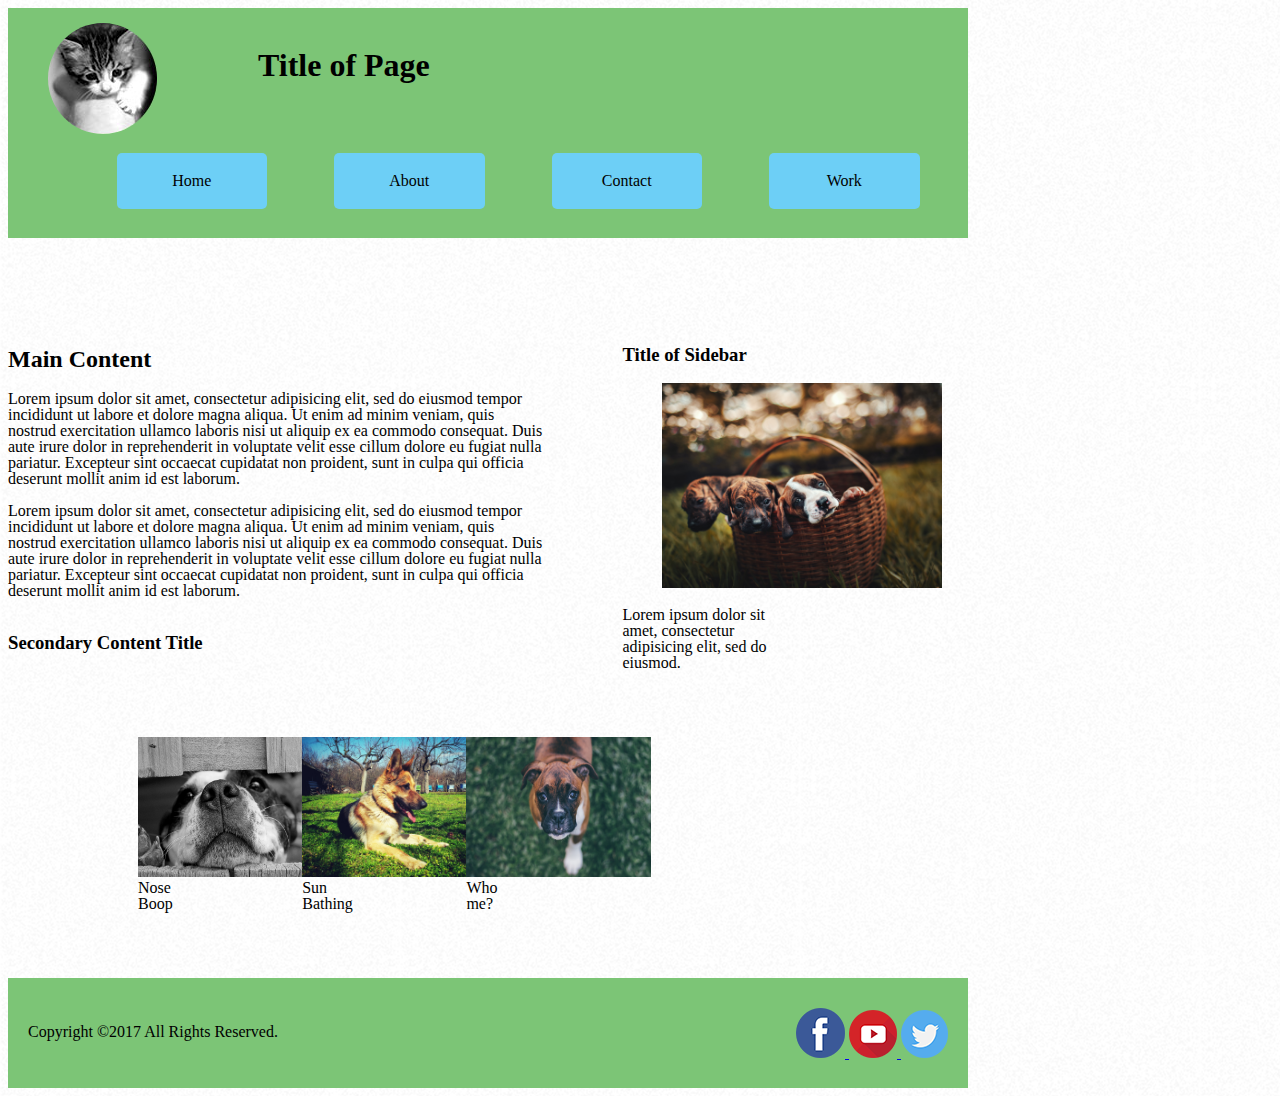
==== lib2024/assg-4/index.html @ 8aef1cd8 "testing" ====
<!DOCTYPE html>
<html lang="en-ca">
	<head>
		<meta charset="utf-8">
		<meta name="author" content="Rachel Whelen">
		<title>Assignment 4</title>
		<link rel="stylesheet" type="text/css" href="css/style.css">
	</head>
	<!-- body starts here -->
	<body> 
	<!-- the header starts here -->
		<header class="site-header" id="site-header">
			<div class="container clearfix">
				<img src="img/logo.png" class="logo" alt="cat logo">
				<h1 class="title">Title of Page</h1>
				<nav class=nav>
					<ul class= "nav">
						<li class="nav">
							<a>Home</a>
						</li>
						<li class="nav">
							<a>About</a>
						</li>
						<li class="nav"> 
							<a>Contact</a>
						</li>
						<li class="nav"> 
							<a>Work</a>
						</li>
				    </ul>
			    </nav>	
			</div>
		</header>
		<!-- header ends here -->
		<!-- this is the main section -->
        <main class="main clearfix" id="main">
        	<article class="col-main site-content clearfix">
        		<section class="main-content" id=main-block>
					<h2>Main Content</h2>
					<p>Lorem ipsum dolor sit amet, consectetur adipisicing elit, sed do eiusmod
					tempor incididunt ut labore et dolore magna aliqua. Ut enim ad minim veniam,
					quis nostrud exercitation ullamco laboris nisi ut aliquip ex ea commodo
					consequat. Duis aute irure dolor in reprehenderit in voluptate velit esse
					cillum dolore eu fugiat nulla pariatur. Excepteur sint occaecat cupidatat non
					proident, sunt in culpa qui officia deserunt mollit anim id est laborum.</p>
					<p>Lorem ipsum dolor sit amet, consectetur adipisicing elit, sed do eiusmod
					tempor incididunt ut labore et dolore magna aliqua. Ut enim ad minim veniam,
					quis nostrud exercitation ullamco laboris nisi ut aliquip ex ea commodo
					consequat. Duis aute irure dolor in reprehenderit in voluptate velit esse
					cillum dolore eu fugiat nulla pariatur. Excepteur sint occaecat cupidatat non
					proident, sunt in culpa qui officia deserunt mollit anim id est laborum.</p>
				</section>
			</article>
			<!-- this is the end of the main paragraphs -->
			<!-- this is the side content -->
			<aside class="site-sidebar clearfix" id="side">
				<h3>Title of Sidebar</h3>
				<figure>
					<div class="image-gallery-container clearfix">
						<img src="img/puppies1.jpg" alt="friends" width="280" height="205">
					</div>
				</figure>
				<p>Lorem ipsum dolor sit amet, consectetur adipisicing elit, sed do eiusmod.
				</p>
			</aside>
			<!-- this is the end of the side content -->
			<!-- here is the secondary content with the images -->
			<section id=secondary-content class= image-gallery>
				<h3>Secondary Content Title</h3>
				<ul class="image-container clearfix">
					<l1 class="images">
						<figure>
							<img src="img/puppy1.jpg" alt="Gallery Image 1" width="185" height="140">
							<figcaption>Nose Boop</figcaption>
						</figure>
					</l1>
					<l1 class="images">
						<figure>
							<img src="img/puppy2.jpg" alt="Gallery Image 2" width="185" height="140">
							<figcaption>Sun Bathing</figcaption>
						</figure>
					</l1>
					<l1 class="images">
						<figure>
							<img src="img/puppy3.jpg" alt="Gallery Image 3" width="185" height="140">
							<figcaption>Who me?</figcaption>
						</figure>
					</l1>
				</ul>
			</section>
		</main>
		<!-- this is then end of the main section -->
		<!-- this is the footer -->
		<footer class="footer">
			<p>Copyright &copy;2017 All Rights Reserved.
			<nav class="social-media">
				<a href="https://www.facebook.com/"> 	
					<img src="img/facebook.png" class="social" alt="facebook">
				</a>
				<a href="https://www.youtube.com/">
					<img src="img/youtube.png" class="social" alt="youtube">
				</a>
				<a href="https://twitter.com/">
					<img src="img/twitter.png" class="social" alt="twitter">
				</a>
			</nav>
		</footer>
	</body>
</html>
---- lib2024/assg-4/css/style.css ----
@charset utf-8

 /*http://meyerweb.com/eric/tools/css/reset/ 
   v2.0 | 20110126
   License: none (public domain)
*/

html, body, div, span, applet, object, iframe,
h1, h2, h3, h4, h5, h6, p, blockquote, pre,
a, abbr, acronym, address, big, cite, code,
del, dfn, em, img, ins, kbd, q, s, samp,
small, strike, strong, sub, sup, tt, var,
b, u, i, center,
dl, dt, dd, ol, ul, li,
fieldset, form, label, legend,
table, caption, tbody, tfoot, thead, tr, th, td,
article, aside, canvas, details, embed, 
figure, figcaption, footer, header, hgroup, 
menu, nav, output, ruby, section, summary,
time, mark, audio, video {
	margin: 0;
	padding: 0;
	border: 0;
	font-size: 100%;
	font: inherit;
	vertical-align: baseline;
}
/* HTML5 display-role reset for older browsers */
article, aside, details, figcaption, figure, 
footer, header, hgroup, menu, nav, section {
	display: block;
}
body {
	line-height: 1;
}
ol, ul {
	list-style: none;
}
blockquote, q {
	quotes: none;
}
blockquote:before, blockquote:after,
q:before, q:after {
	content: '';
	content: none;
}
table {
	border-collapse: collapse;
	border-spacing: 0;
}

image{
	width:100%;


}



.clearfix:after {
	content:;
	 display:table;
	 clear:both;
}



body {
	background-image: url(../img/so-white.png);
	max-width:960px;
}

.site-header{
	background-color:#7cc576;
	box-sizing:border-box;
	padding:10px 25px;
	width:960px;
	height:230px;
	position:relative;
}	


.site-header div img{
	position:absolute;
	left:25px;
	top:10px;

} 
.site-header div h1{
	position:absolute;
	left:250px;
	top:20px;

}


.nav li a {
	background-color:#6dcff6; 
	display:block;
	padding:20px 10px;

	width:100%;
	text-align:center;
	border-radius:5px;

}

.nav li {
	float:left;
	margin:5%;
	width:15%;
	box-sizing:border-box;
	display:block;
	padding:75px 0px;

}

.main {
	width:80%;
	
}
section {
	float:left;
	width:70%;
	box-sizing:border-box;
	
}

aside {
	float:right;
	width:20%;
	box-sizing:border-box;

	
}



.images{
	float:left;
	width:33%;
	box-sizing: border-box;
	padding:50px;
	

}


.footer{
	background-color:#7cc576;
	width:960px;
	height:110px;
	clear:both;

}

.footer p{
	float:left;
	padding:30px 20px;
	box-sizing:border-box;
}
	

.social-media{
	float:right;
	padding:30px 20px;
	border-style:border-box;
}
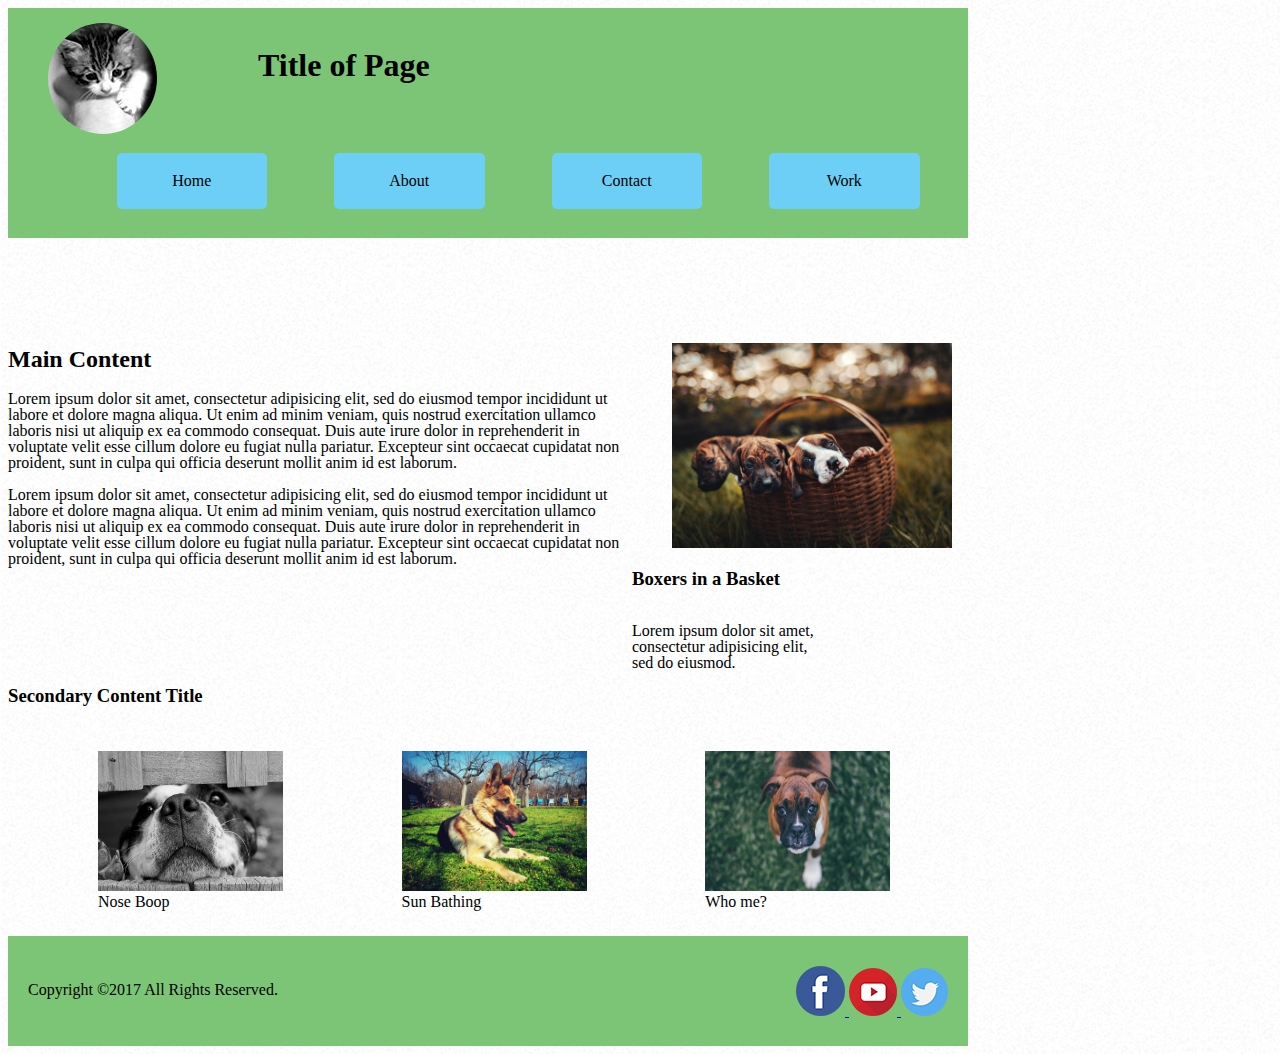
==== commit 8cd4a6a1: "almost there" ====
--- a/lib2024/assg-4/index.html
+++ b/lib2024/assg-4/index.html
@@ -7,7 +7,7 @@
 		<link rel="stylesheet" type="text/css" href="css/style.css">
 	</head>
 	<!-- body starts here -->
-	<body> 
+	<body class="container"> 
 	<!-- the header starts here -->
 		<header class="site-header" id="site-header">
 			<div class="container clearfix">
@@ -54,12 +54,12 @@
 			<!-- this is the end of the main paragraphs -->
 			<!-- this is the side content -->
 			<aside class="site-sidebar clearfix" id="side">
-				<h3>Title of Sidebar</h3>
 				<figure>
 					<div class="image-gallery-container clearfix">
 						<img src="img/puppies1.jpg" alt="friends" width="280" height="205">
 					</div>
 				</figure>
+				<h3>Boxers in a Basket</h3>
 				<p>Lorem ipsum dolor sit amet, consectetur adipisicing elit, sed do eiusmod.
 				</p>
 			</aside>
--- a/lib2024/assg-4/css/style.css
+++ b/lib2024/assg-4/css/style.css
@@ -49,7 +49,7 @@
 	border-spacing: 0;
 }
 
-image{
+image {
 	width:100%;
 
 
@@ -65,12 +65,12 @@
 
 
 
-body {
+.container {
 	background-image: url(../img/so-white.png);
 	max-width:960px;
 }
 
-.site-header{
+.site-header {
 	background-color:#7cc576;
 	box-sizing:border-box;
 	padding:10px 25px;
@@ -80,13 +80,13 @@
 }	
 
 
-.site-header div img{
+.site-header div img {
 	position:absolute;
 	left:25px;
 	top:10px;
 
 } 
-.site-header div h1{
+.site-header div h1 {
 	position:absolute;
 	left:250px;
 	top:20px;
@@ -98,7 +98,6 @@
 	background-color:#6dcff6; 
 	display:block;
 	padding:20px 10px;
-
 	width:100%;
 	text-align:center;
 	border-radius:5px;
@@ -116,34 +115,56 @@
 }
 
 .main {
-	width:80%;
-	
-}
-section {
-	float:left;
-	width:70%;
-	box-sizing:border-box;
-	
-}
-
-aside {
+	width:960px;
+	
+}
+.main-content {
+	float:left;
+	width:65%;
+	box-sizing:border-box;
+	margin-bottom:75px;
+	
+	
+}
+
+
+.site-sidebar {
+	float:left;
+	width:20%;
+	box-sizing:border-box;
+
+	
+}
+
+
+}
+.site-sidebar h3 {
+	width:20%;
+	
+}
+
+.site-sidebar p {
 	float:right;
-	width:20%;
-	box-sizing:border-box;
-
-	
-}
-
-
-
-.images{
+
+	box-sizing:border-box;
+
+	
+
+}
+.image-gallery h3 {
+	clear:both;
+}
+
+.images {
 	float:left;
 	width:33%;
 	box-sizing: border-box;
-	padding:50px;
-	
-
-}
+	padding:10px;
+	
+	
+
+}
+
 
 
 .footer{
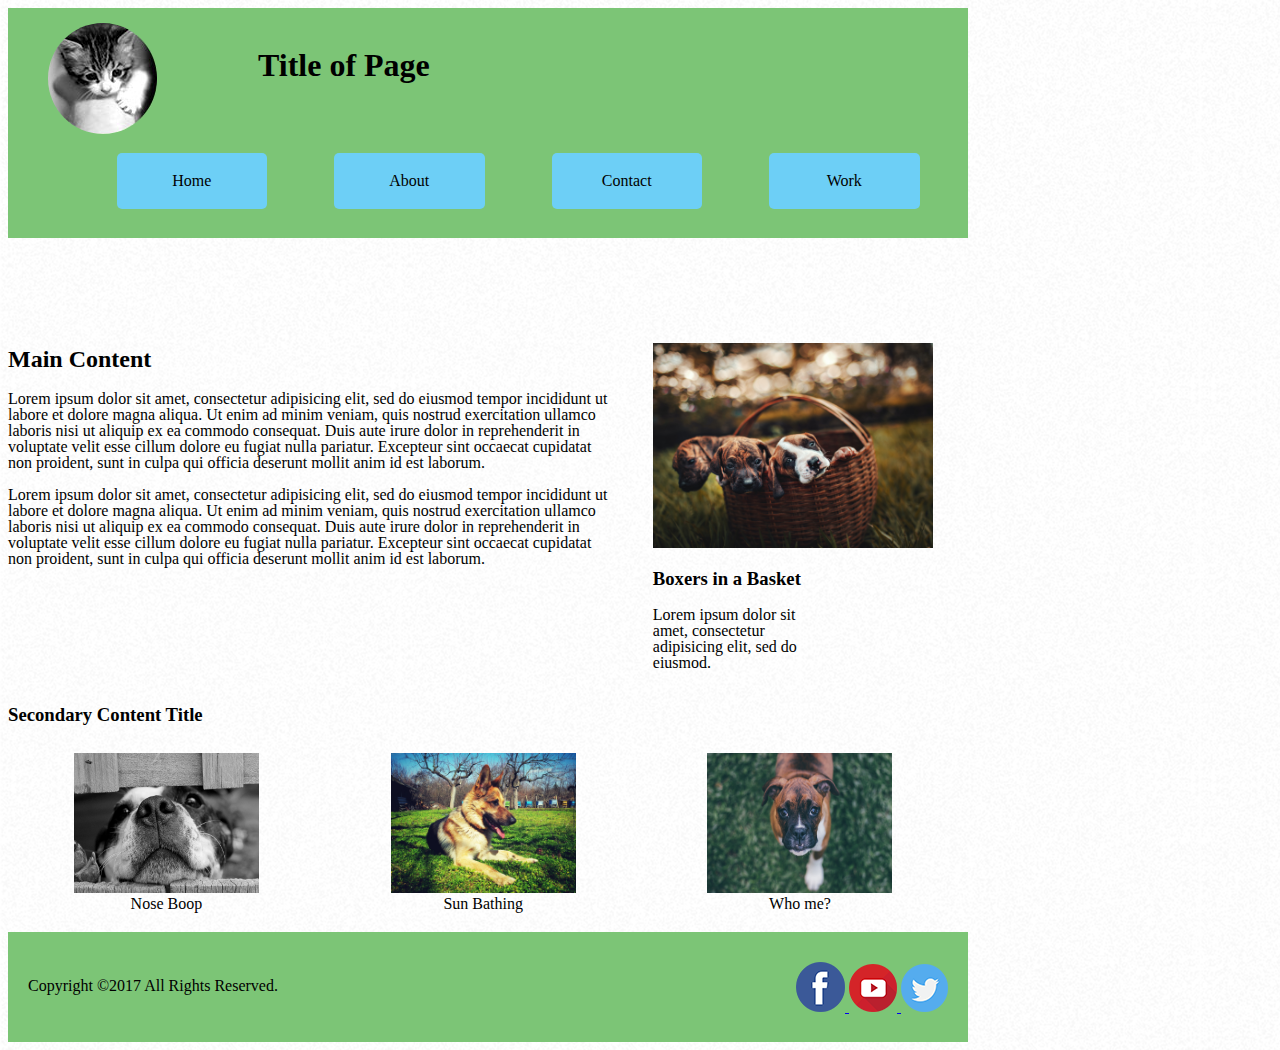
==== commit 39ee577c: "FINALLY! I DID IT! LIKE 25HOURS LATER" ====
--- a/lib2024/assg-4/index.html
+++ b/lib2024/assg-4/index.html
@@ -10,7 +10,7 @@
 	<body class="container"> 
 	<!-- the header starts here -->
 		<header class="site-header" id="site-header">
-			<div class="container clearfix">
+			<div class="container">
 				<img src="img/logo.png" class="logo" alt="cat logo">
 				<h1 class="title">Title of Page</h1>
 				<nav class=nav>
@@ -34,7 +34,7 @@
 		<!-- header ends here -->
 		<!-- this is the main section -->
         <main class="main clearfix" id="main">
-        	<article class="col-main site-content clearfix">
+        	<article class="col-main">
         		<section class="main-content" id=main-block>
 					<h2>Main Content</h2>
 					<p>Lorem ipsum dolor sit amet, consectetur adipisicing elit, sed do eiusmod
@@ -55,7 +55,7 @@
 			<!-- this is the side content -->
 			<aside class="site-sidebar clearfix" id="side">
 				<figure>
-					<div class="image-gallery-container clearfix">
+					<div class="image-gallery-container">
 						<img src="img/puppies1.jpg" alt="friends" width="280" height="205">
 					</div>
 				</figure>
@@ -64,32 +64,26 @@
 				</p>
 			</aside>
 			<!-- this is the end of the side content -->
+		</main>
 			<!-- here is the secondary content with the images -->
-			<section id=secondary-content class= image-gallery>
-				<h3>Secondary Content Title</h3>
-				<ul class="image-container clearfix">
-					<l1 class="images">
-						<figure>
-							<img src="img/puppy1.jpg" alt="Gallery Image 1" width="185" height="140">
-							<figcaption>Nose Boop</figcaption>
-						</figure>
-					</l1>
-					<l1 class="images">
-						<figure>
-							<img src="img/puppy2.jpg" alt="Gallery Image 2" width="185" height="140">
-							<figcaption>Sun Bathing</figcaption>
-						</figure>
-					</l1>
-					<l1 class="images">
-						<figure>
-							<img src="img/puppy3.jpg" alt="Gallery Image 3" width="185" height="140">
-							<figcaption>Who me?</figcaption>
-						</figure>
-					</l1>
-				</ul>
-			</section>
-		</main>
-		<!-- this is then end of the main section -->
+		<section  class="image-gallery clearfix">
+			<h3>Secondary Content Title</h3>
+			<article clas="images clearfix">
+				<figure class="images clearfix">
+						<img src="img/puppy1.jpg" alt="Gallery Image 1" width="185" height="140">
+						<figcaption>Nose Boop</figcaption>
+				</figure>
+				<figure class="images clearfix">
+						<img src="img/puppy2.jpg" alt="Gallery Image 2" width="185" height="140">
+						<figcaption>Sun Bathing</figcaption>
+				</figure>				
+				<figure class="images clearfix">
+					<img src="img/puppy3.jpg" alt="Gallery Image 3" width="185" height="140">
+					<figcaption>Who me?</figcaption>
+				</figure>
+			</article>
+		</section>
+		<!-- this is then end of the section -->
 		<!-- this is the footer -->
 		<footer class="footer">
 			<p>Copyright &copy;2017 All Rights Reserved.
--- a/lib2024/assg-4/css/style.css
+++ b/lib2024/assg-4/css/style.css
@@ -1,10 +1,8 @@
-@charset utf-8
-
  /*http://meyerweb.com/eric/tools/css/reset/ 
    v2.0 | 20110126
    License: none (public domain)
 */
-
+@charset utf-8
 html, body, div, span, applet, object, iframe,
 h1, h2, h3, h4, h5, h6, p, blockquote, pre,
 a, abbr, acronym, address, big, cite, code,
@@ -51,25 +49,19 @@
 
 image {
 	width:100%;
-
-
 }
-
-
-
+/*Here is the clearfix */
 .clearfix:after {
-	content:;
-	 display:table;
-	 clear:both;
+	 content: "";
+	 display: table;
+	 clear: both;
 }
-
-
-
+/*Here is the main container*/
 .container {
 	background-image: url(../img/so-white.png);
 	max-width:960px;
 }
-
+/*This section styles the header*/
 .site-header {
 	background-color:#7cc576;
 	box-sizing:border-box;
@@ -78,22 +70,17 @@
 	height:230px;
 	position:relative;
 }	
-
-
 .site-header div img {
 	position:absolute;
 	left:25px;
 	top:10px;
-
 } 
 .site-header div h1 {
 	position:absolute;
 	left:250px;
 	top:20px;
-
 }
-
-
+/*This section styles the buttons*/
 .nav li a {
 	background-color:#6dcff6; 
 	display:block;
@@ -101,9 +88,7 @@
 	width:100%;
 	text-align:center;
 	border-radius:5px;
-
 }
-
 .nav li {
 	float:left;
 	margin:5%;
@@ -111,98 +96,52 @@
 	box-sizing:border-box;
 	display:block;
 	padding:75px 0px;
-
 }
-
-.main {
-	width:960px;
-	
+/*main*/
+.main{
+	width:90%;
 }
+/*article in main*/
 .main-content {
 	float:left;
-	width:65%;
+	width:70%;
 	box-sizing:border-box;
-	margin-bottom:75px;
-	
-	
 }
-
-
+/*aside in main*/
 .site-sidebar {
 	float:left;
-	width:20%;
+	width:30%;
 	box-sizing:border-box;
-
-	
-}
-
-
 }
 .site-sidebar h3 {
-	width:20%;
-	
+	padding:0px 40px 0px;
 }
-
-.site-sidebar p {
-	float:right;
-
-	box-sizing:border-box;
-
-	
-
+.site-sidebar p{
+	padding:0px 40px 0px;
 }
-.image-gallery h3 {
-	clear:both;
+/*here is styling for the image gallery*/
+.images{
+	float: left;
+	width: 33%;
+	box-sizing: border-box;
+	padding: 10px 0px 20px;
+	margin:0px 0px;
+	text-align:center;
 }
-
-.images {
-	float:left;
-	width:33%;
-	box-sizing: border-box;
-	padding:10px;
-	
-	
-
-}
-
-
-
+/*here is the styling for the footer*/
 .footer{
 	background-color:#7cc576;
 	width:960px;
 	height:110px;
 	clear:both;
-
 }
-
 .footer p{
 	float:left;
 	padding:30px 20px;
 	box-sizing:border-box;
-}
-	
-
+}	
 .social-media{
 	float:right;
 	padding:30px 20px;
-	border-style:border-box;
 }
-
-
-
-
-
-
-
-
-
-
-
-
-
-
-
-
-
-
 	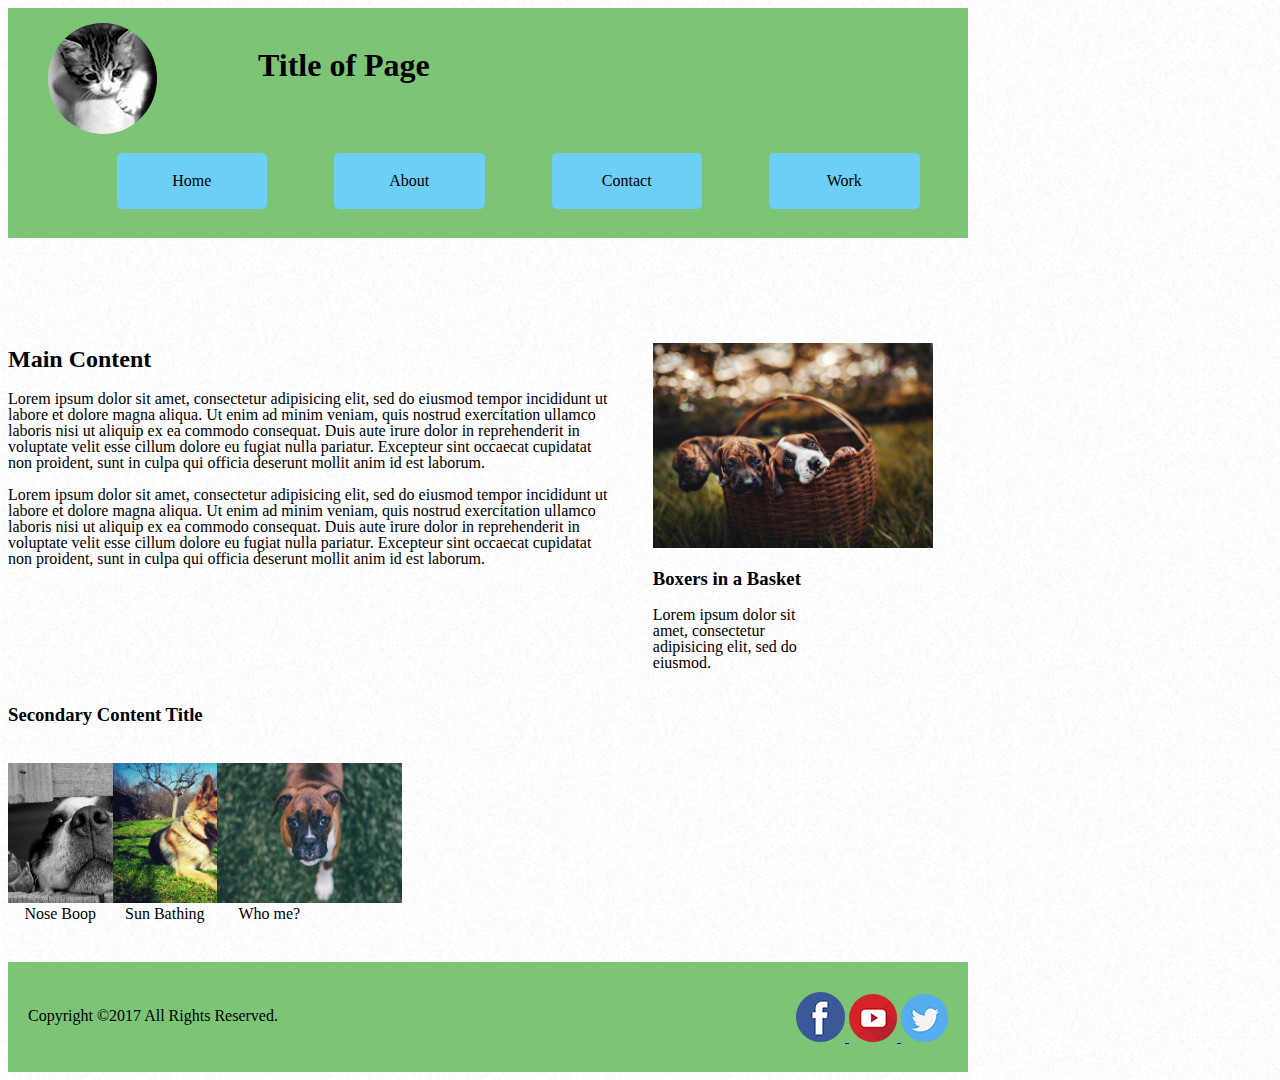
==== commit f2e98965: "Final Update" ====
--- a/lib2024/assg-4/index.html
+++ b/lib2024/assg-4/index.html
@@ -68,7 +68,7 @@
 			<!-- here is the secondary content with the images -->
 		<section  class="image-gallery clearfix">
 			<h3>Secondary Content Title</h3>
-			<article clas="images clearfix">
+			<article class="images clearfix">
 				<figure class="images clearfix">
 						<img src="img/puppy1.jpg" alt="Gallery Image 1" width="185" height="140">
 						<figcaption>Nose Boop</figcaption>
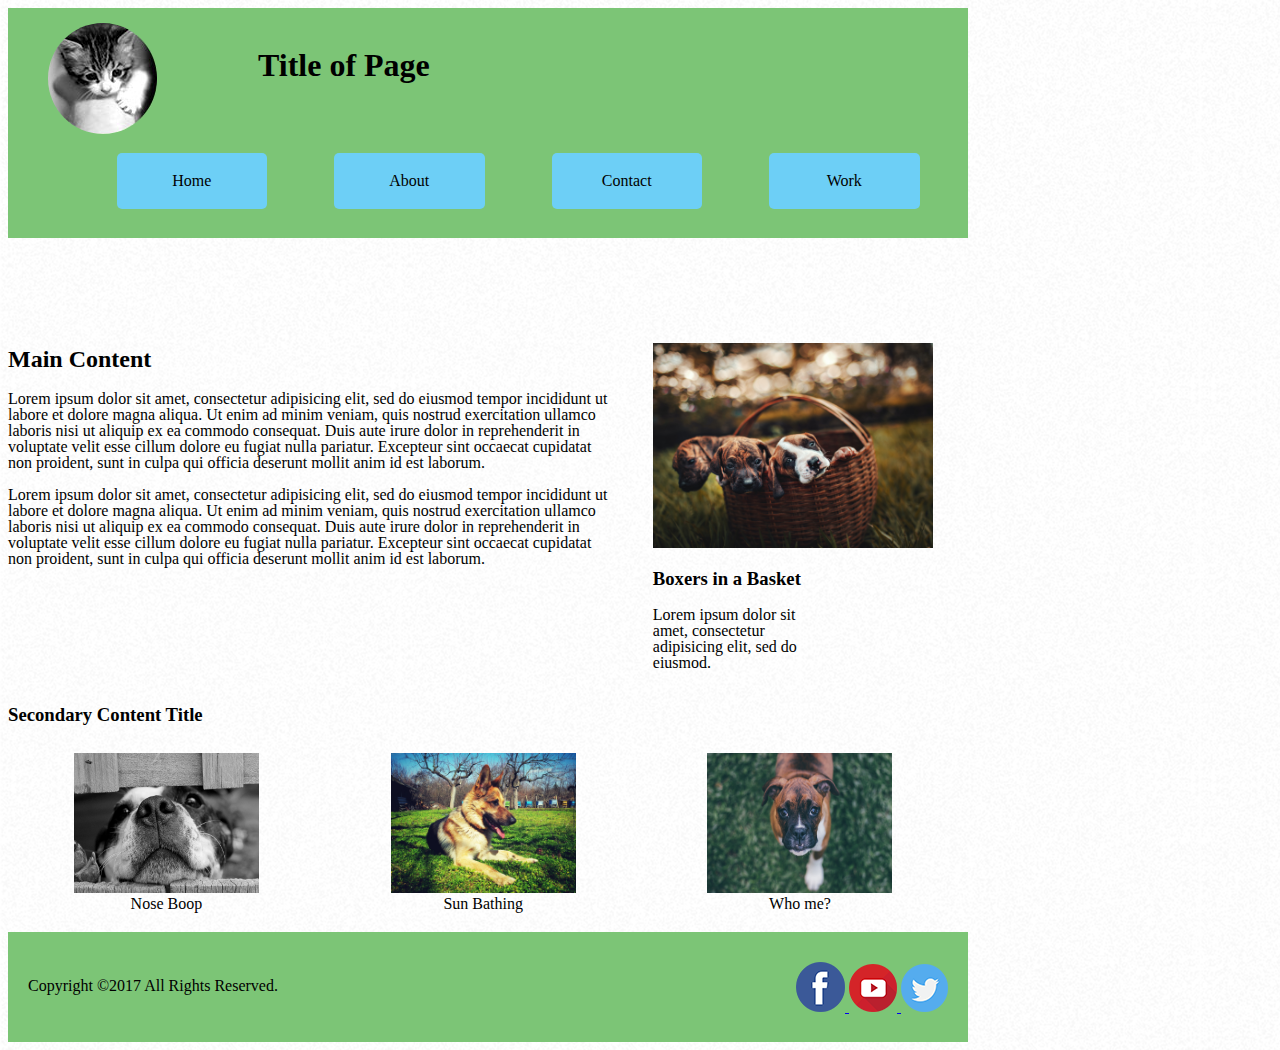
==== commit b76a6ce0: "Actual Final Update" ====
--- a/lib2024/assg-4/index.html
+++ b/lib2024/assg-4/index.html
@@ -68,7 +68,7 @@
 			<!-- here is the secondary content with the images -->
 		<section  class="image-gallery clearfix">
 			<h3>Secondary Content Title</h3>
-			<article class="images clearfix">
+			<article>
 				<figure class="images clearfix">
 						<img src="img/puppy1.jpg" alt="Gallery Image 1" width="185" height="140">
 						<figcaption>Nose Boop</figcaption>
--- a/lib2024/assg-4/css/style.css
+++ b/lib2024/assg-4/css/style.css
@@ -120,6 +120,7 @@
 	padding:0px 40px 0px;
 }
 /*here is styling for the image gallery*/
+
 .images{
 	float: left;
 	width: 33%;
@@ -128,6 +129,7 @@
 	margin:0px 0px;
 	text-align:center;
 }
+
 /*here is the styling for the footer*/
 .footer{
 	background-color:#7cc576;
